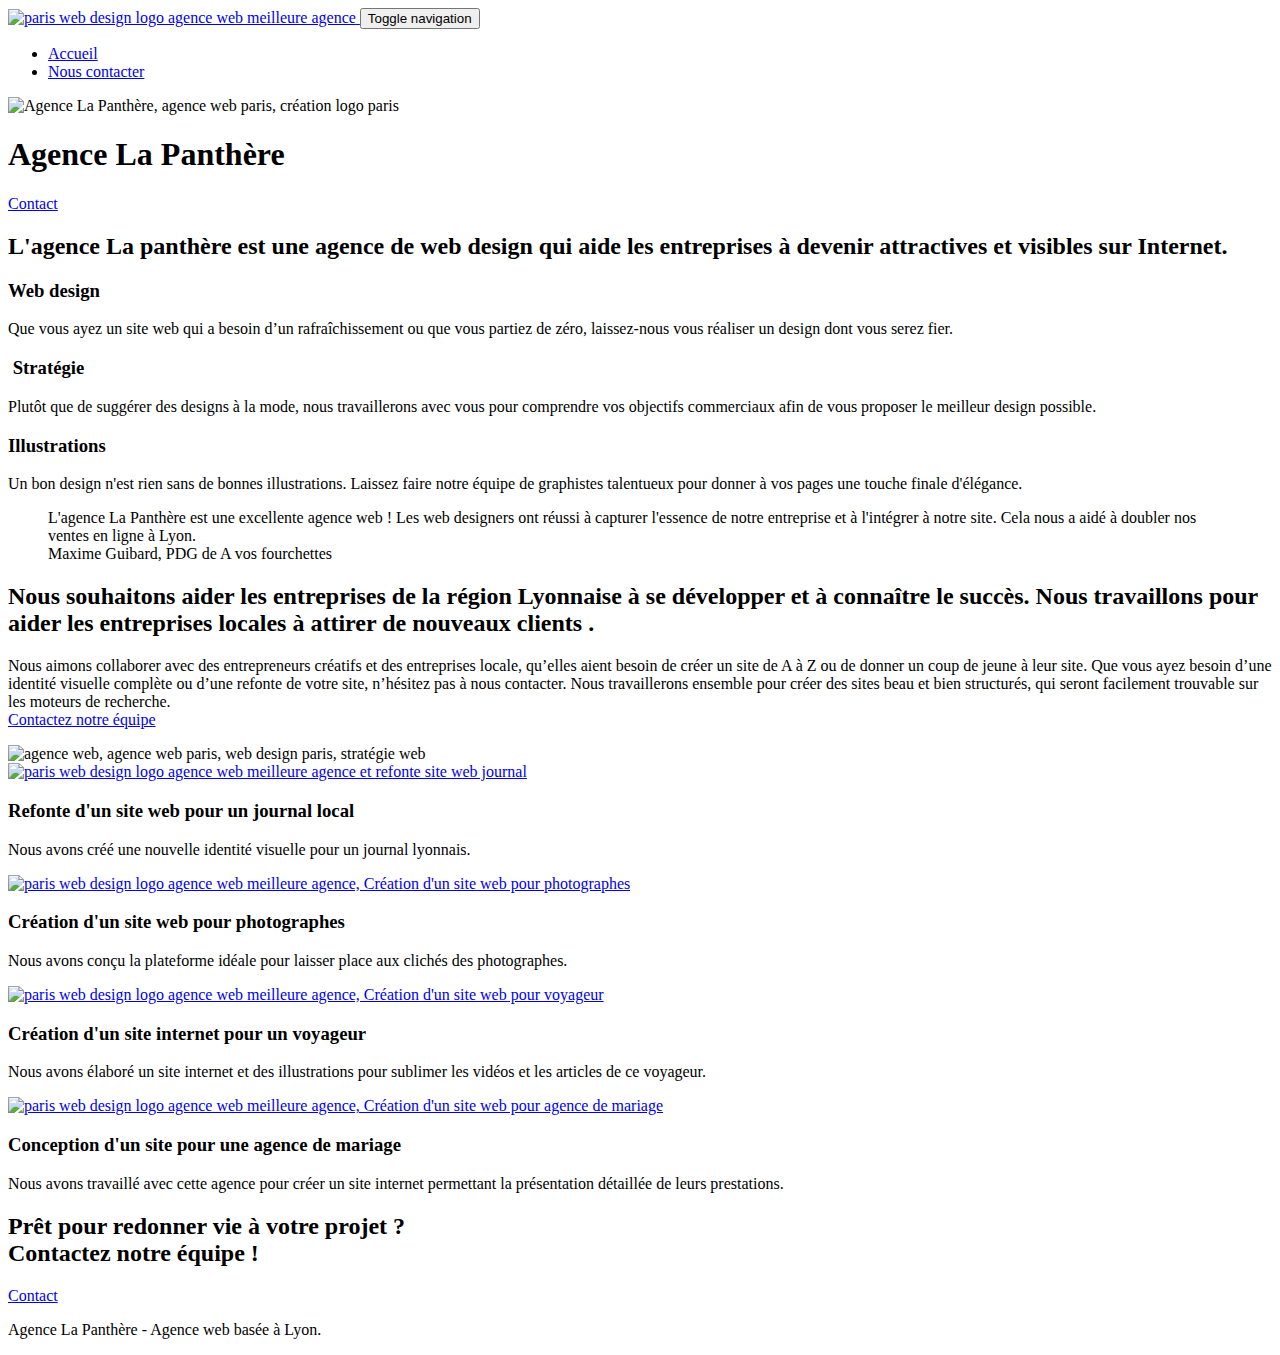
==== index.html @ 747fcead "modification du code (optimisation)" ====
<!doctype html>
<html lang="fr">
    <head>
        <meta charset="utf-8">
        <meta name="description" content="La Panthère est la meilleure agence de web design, situé dans la région Lyonnaise.">
        <meta name="viewport" content="width=device-width, initial-scale=1.0, viewport-fit=cover">
        <link rel="shortcut icon" type="image/png" href="favicon.jpg">
        
        <link rel="stylesheet" type="text/css" href="./css/bootstrap.css">
        <link rel="stylesheet" type="text/css" href="style.css">
        <link rel="stylesheet" type="text/css" href="./css/font-awesome.css">
        <link rel="stylesheet" type="text/css" href="./css/et-line.css">
        
        
        <script src="./js/jquery-2.1.0.js" defer></script>
        <script src="./js/bootstrap.js" defer></script>
        <script src="./js/blocs.js" defer></script>
        <script src="./js/jquery.touchSwipe.js" defer></script>
        <script src="./js/gmaps.js" defer></script>

        <title>La Panthère - Agence de Web Design</title> 
    <!-- Analytics -->
    <!-- Analytics END --> 
    </head>

    <body>
    <!-- Principal conteneur -->
        <div class="page-container">   
        <!-- bloc-0 -->
        <div class="bloc bgc-white l-bloc " id="bloc-0">
            <div class="container bloc-sm">
                <nav class="navbar row">
                    <div class="navbar-header">
                        <a class="navbar-brand" href="index.html">
                            <img src="img/agence-la-panthere-monochrome.svg" alt="paris web design logo agence web meilleure agence" height="40" />
                        </a>

                        <button id="nav-toggle" type="button" class="ui-navbar-toggle navbar-toggle" data-toggle="collapse" data-target=".navbar-1">
                            <span class="sr-only">Toggle navigation</span>
                        </button>
                    </div>

                    <div class="collapse navbar-collapse navbar-1 special-dropdown-nav">
                        <ul class="site-navigation nav navbar-nav">
                            <li>
                                <a href="index.html">Accueil</a>
                            </li>

                            <li>
                                <a href="page2.html">Nous contacter</a>
                            </li>
                        </ul>
                    </div>
                </nav>
            </div>
        </div>
        <!-- bloc-0 END -->

        <!-- bloc-1-presentation -->
        <div class="bloc bgc-dark-slate-blue bg-banniere d-bloc bg-t-edge bloc-bg-texture texture-paper b-parallax" id="bloc-1-hero">
            <div class="container bloc-lg">
                <div class="row tight-width-whitespace">
                    <div class="col-sm-12">
                        <img src="img/logo.webp" class="center-block image-resize-mode" width="100" alt="Agence La Panthère, agence web paris, création logo paris" />
                        <h1 class="text-center hero-bloc-text tc-white ">
                            Agence La Panthère
                        </h1>

                        <div class="text-center">
                            <a href="page2.html" class="btn btn-lg btn-clean btn-rd cta-hero btn-atomic-tangerine" id="cta-hero">Contact</a>
                        </div>
                    </div>
                </div>
            </div>
        </div>
        <!-- bloc-1-presentation END -->

        <!-- bloc-2-services -->
        <div class="bloc bgc-white l-bloc" id="bloc-2-services">
            <div class="container bloc-md">
                <div class="row">
                    <div class="col-sm-12 text-center">
                        <h2>L'agence La panthère est une agence de web design qui aide les entreprises à devenir attractives et visibles sur Internet.</h2>
                    </div>
                </div>
                
                <div class="row voffset-lg med-width-whitespace">
                    <div class="col-sm-4">
                        <div class="text-center">
                            <span class="et-icon-browser sm-shadow icon-dark-slate-blue icons icon-lg"></span>
                        </div>

                        <h3 class="mg-md text-center">
                            Web design
                        </h3>

                        <p class="text-center ">
                            Que vous ayez un site web qui a besoin d&rsquo;un rafraîchissement ou que vous partiez de zéro, laissez-nous vous réaliser un design dont vous serez fier.
                        </p>
                    </div>

                    <div class="col-sm-4">
                        <div class="text-center">
                            <span class="et-icon-presentation sm-shadow icon-dark-slate-blue icons icon-lg"></span>
                        </div>

                        <h3 class="mg-md text-center">
                            &nbsp;Stratégie
                        </h3>

                        <p class="text-center ">
                            Plutôt que de suggérer des designs à la mode, nous travaillerons avec vous pour comprendre vos objectifs commerciaux afin de vous proposer le meilleur design possible.
                        </p>
                    </div>

                    <div class="col-sm-4">
                        <div class="text-center">
                            <span class="et-icon-edit sm-shadow icon-dark-slate-blue icons icon-lg"></span>
                        </div>

                        <h3 class="mg-md text-center">
                            Illustrations
                        </h3>

                        <p class="text-center ">
                            Un bon design n'est rien sans de bonnes illustrations. Laissez faire notre équipe de graphistes talentueux pour donner à vos pages une touche finale d'élégance.
                        </p>
                    </div>
                </div>
                <div class="row voffset-lg voffset">
                    <div class="col-xs-12 col-md-8 col-md-offset-2 text-center">
                        <blockquote cite="#">
                            L'agence La Panthère est une excellente agence web ! Les web designers ont réussi à capturer l'essence de notre entreprise et à l'intégrer à notre site. Cela nous a aidé à doubler nos ventes en ligne à Lyon. <br>
                            Maxime Guibard, PDG de A vos fourchettes
                        </blockquote>
                    </div>
                </div>
            </div>
        </div>
        <!-- bloc-2-services END -->

        <!-- bloc-3-what-i-do -->
        <div class="bloc tc-white bgc-atomic-tangerine bg-presentation d-bloc bloc-bg-texture texture-paper b-parallax" id="bloc-3-what-i-do">
            <div class="container bloc-lg">
                <div class="row tight-width-whitespace black-background">
                    <div class="col-sm-12">
                        <h2 class="mg-md text-center tc-white">
                            Nous souhaitons aider les entreprises de la région Lyonnaise à se développer et à connaître le succès. Nous travaillons pour aider les entreprises locales à attirer de nouveaux clients .
                        </h2>
                        <p class="text-center white">
                            Nous aimons collaborer avec des entrepreneurs créatifs et des entreprises locale, qu’elles aient besoin de créer un site de A à Z ou de donner un coup de jeune à leur site. Que vous ayez besoin d’une identité visuelle complète ou d’une refonte de votre site, n’hésitez pas à nous contacter. Nous travaillerons ensemble pour créer des sites beau et bien structurés, qui seront facilement trouvable sur les moteurs de recherche. 
                            <br>
                            <a class="ltc-white bold-link" href="page2.html">Contactez notre équipe</a>
                        </p>
                    </div>
                </div>
            </div>
        </div>
        <!-- bloc-3-what-i-do END -->

        <!-- bloc-4-portfolio -->
        <div class="bloc bgc-white bg-lines-h2-bg bg-repeat l-bloc" id="bloc-4-portfolio">
            <div class="container bloc-lg">
                <div class="row">
                    <div class="col-sm-12 text-center">
                        <img alt="agence web, agence web paris, web design paris, stratégie web" src="img/title2.webp" />
                    </div>
                </div>
                <div class="row tight-width-whitespace portfolio-row">
                    <div class="col-sm-6">
                        <a href="#" data-lightbox="img/1.webp" data-gallery-id="gallery-1" data-caption="Refonte d'un site web pour un journal local" data-frame="snapshot-lb">
                            <img src="img/1.webp" alt="paris web design logo agence web meilleure agence et refonte site web journal" class="img-responsive portfolio-thumb" />
                        </a>

                        <h3 class="mg-md text-center">
                            Refonte d'un site web pour un journal local
                        </h3>

                        <p class="text-center">
                            Nous avons créé une nouvelle identité visuelle pour un journal lyonnais.
                        </p>
                    </div>

                    <div class="col-sm-6">
                        <a href="#" data-lightbox="img/2.webp" data-gallery-id="gallery-1" data-caption="Création d'un site web pour photographes" data-frame="snapshot-lb">
                            <img src="img/2.webp" class="img-responsive portfolio-thumb" alt="paris web design logo agence web meilleure agence, Création d'un site web pour photographes" />
                        </a>

                        <h3 class="mg-md text-center">
                            Création d'un site web pour photographes
                        </h3>

                        <p class="text-center">
                            Nous avons conçu la plateforme idéale pour laisser place aux clichés des photographes.
                        </p>
                    </div>
                </div>

                <div class="row tight-width-whitespace portfolio-row">
                    <div class="col-sm-6">
                        <a href="#" data-lightbox="img/3.webp" data-gallery-id="gallery-1" data-caption="Création d'un site internet pour un voyageur" data-frame="snapshot-lb">
                            <img src="img/3.webp" class="img-responsive portfolio-thumb" alt="paris web design logo agence web meilleure agence, Création d'un site web pour voyageur"/>
                        </a>

                        <h3 class="mg-md text-center">
                            Création d'un site internet pour un voyageur
                        </h3>

                        <p class="text-center">
                            Nous avons élaboré un site internet et des illustrations pour sublimer les vidéos et les articles de ce voyageur.
                        </p>
                    </div>

                    <div class="col-sm-6">
                        <a href="#" data-lightbox="img/4.webp" data-gallery-id="gallery-1" data-caption="Conception d'un site pour une agence de mariage" data-frame="snapshot-lb">
                            <img src="img/4.webp" class="img-responsive portfolio-thumb" alt="paris web design logo agence web meilleure agence, Création d'un site web pour agence de mariage" />
                        </a>

                        <h3 class="mg-md text-center">
                            Conception d'un site pour une agence de mariage
                        </h3>

                        <p class="text-center">
                            Nous avons travaillé avec cette agence pour créer un site internet permettant la présentation détaillée de leurs prestations.
                        </p>
                    </div>
                </div>
            </div>
        </div>
        <!-- bloc-4-portfolio END -->

        <!-- bloc-5-cta -->
        <div class="bloc bgc-dark-slate-blue bg-banniere d-bloc bloc-bg-texture texture-paper" id="bloc-5-cta">
            <div class="container bloc-lg">
                <div class="row">
                    <h2 class="mg-md text-center tc-white">
                        Prêt pour redonner vie à votre projet ?<br>
                        Contactez notre équipe !
                    </h2>

                    <div class="col-sm-12 text-center">
                        <a href="page2.html" class="btn btn-atomic-tangerine btn-clean btn-rd btn-lg cta-hero">Contact</a>
                    </div>
                </div>
            </div>
        </div>
        <!-- bloc-5-cta END -->

        <!-- Footer - bloc-8 -->
        <div class="bloc bgc-atomic-tangerine d-bloc" id="bloc-8">
            <div class="container bloc-sm">
                <div class="row">
                    <div class="col-sm-12">
                        <p class="text-center white">
                            Agence La Panthère - Agence web basée à Lyon.
                        </p>

                        <div class="row row-no-gutters social">
                            <div class="col-sm-3">
                                <div class="text-center">
                                    <a class="social" href="index.html">
                                        <span class="fa fa-twitter icon-md"></span>
                                    </a>
                                </div>
                            </div>

                            <div class="col-sm-3">
                                <div class="text-center">
                                    <a class="social" href="index.html">
                                        <span class="fa fa-facebook icon-md"></span>
                                    </a>
                                </div>
                            </div>

                            <div class="col-sm-3">
                                <div class="text-center">
                                    <a class="social" href="index.html">
                                        <span class="fa fa-dribbble icon-md"></span>
                                    </a>
                                </div>
                            </div>
                            
                            <div class="col-sm-3">
                                <div class="text-center">
                                    <a class="social" href="index.html">
                                        <span class="fa fa-instagram icon-md"></span>
                                    </a>
                                </div>
                            </div>
                        </div>
                    </div>
                </div>
            </div>
        </div>
        <!-- Footer - bloc-8 END -->
    </div>
    <!-- Principal conteneur END -->
    </body>
</html>
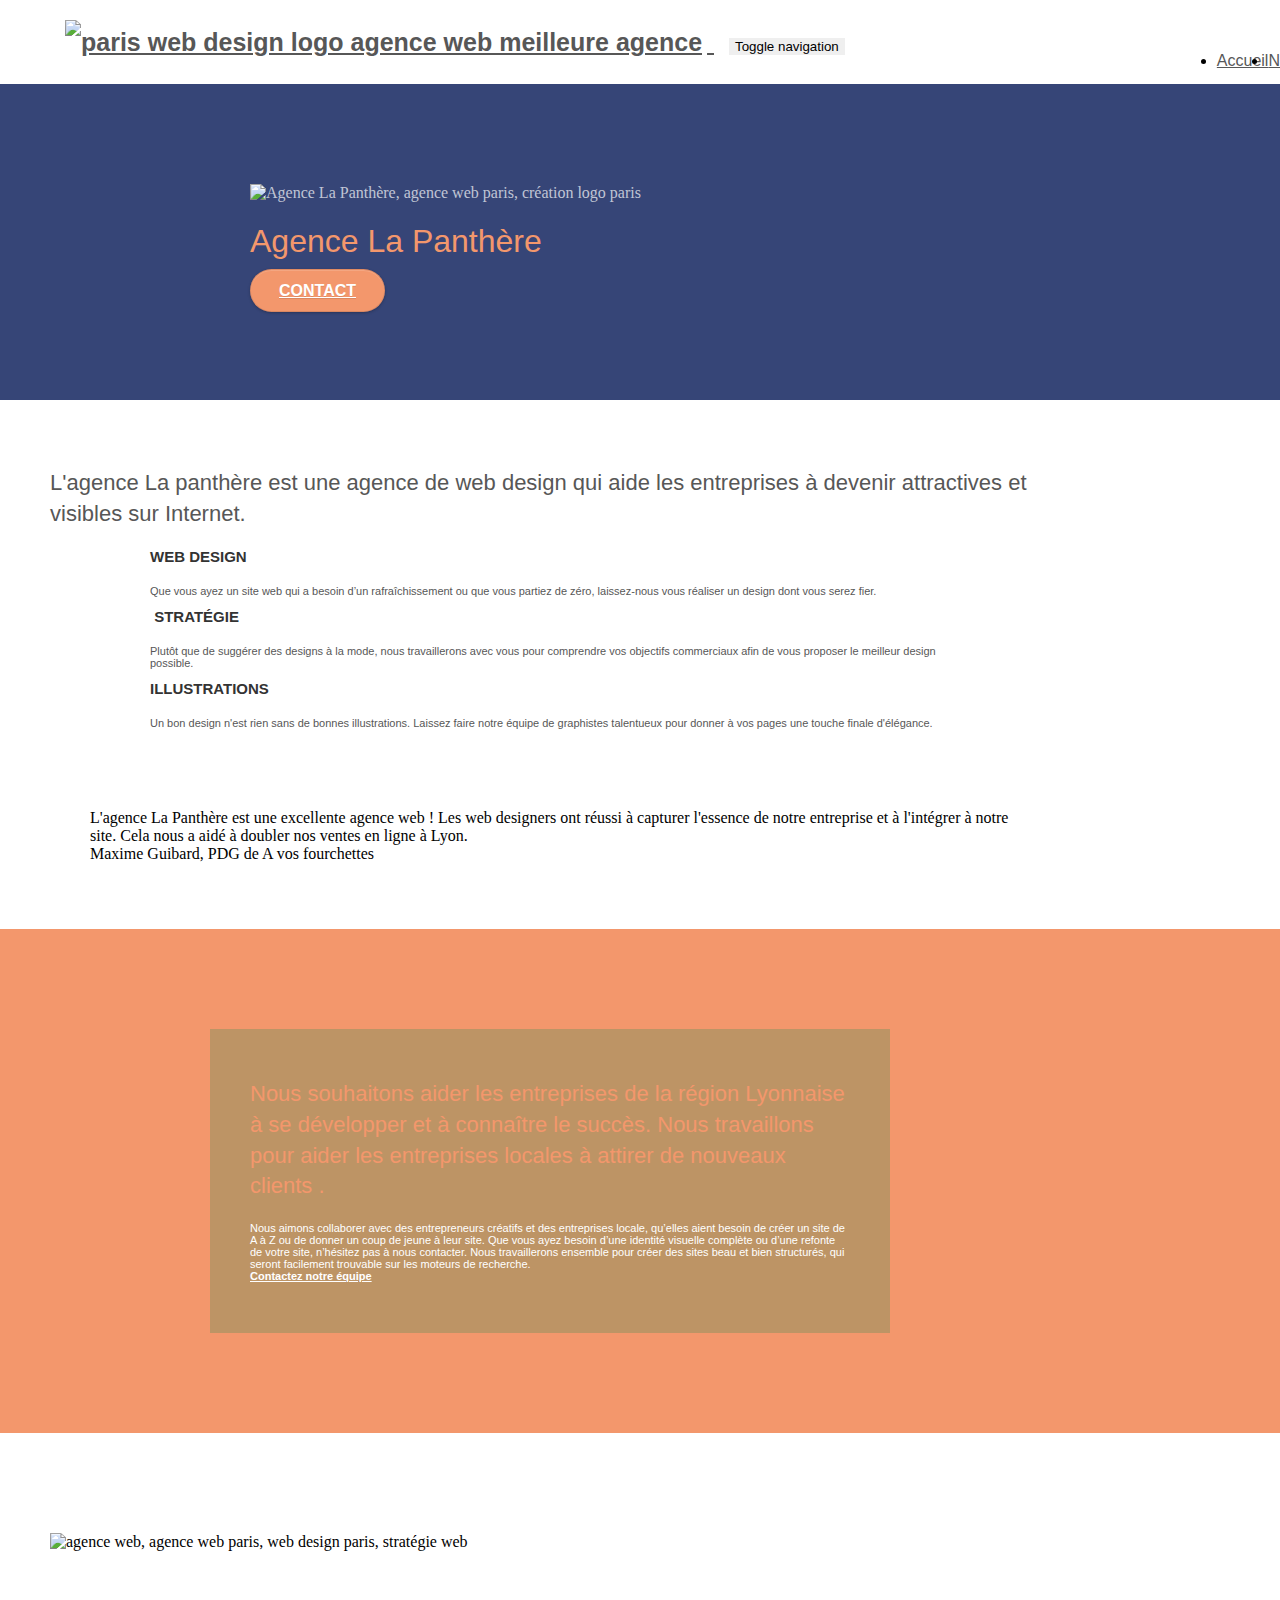
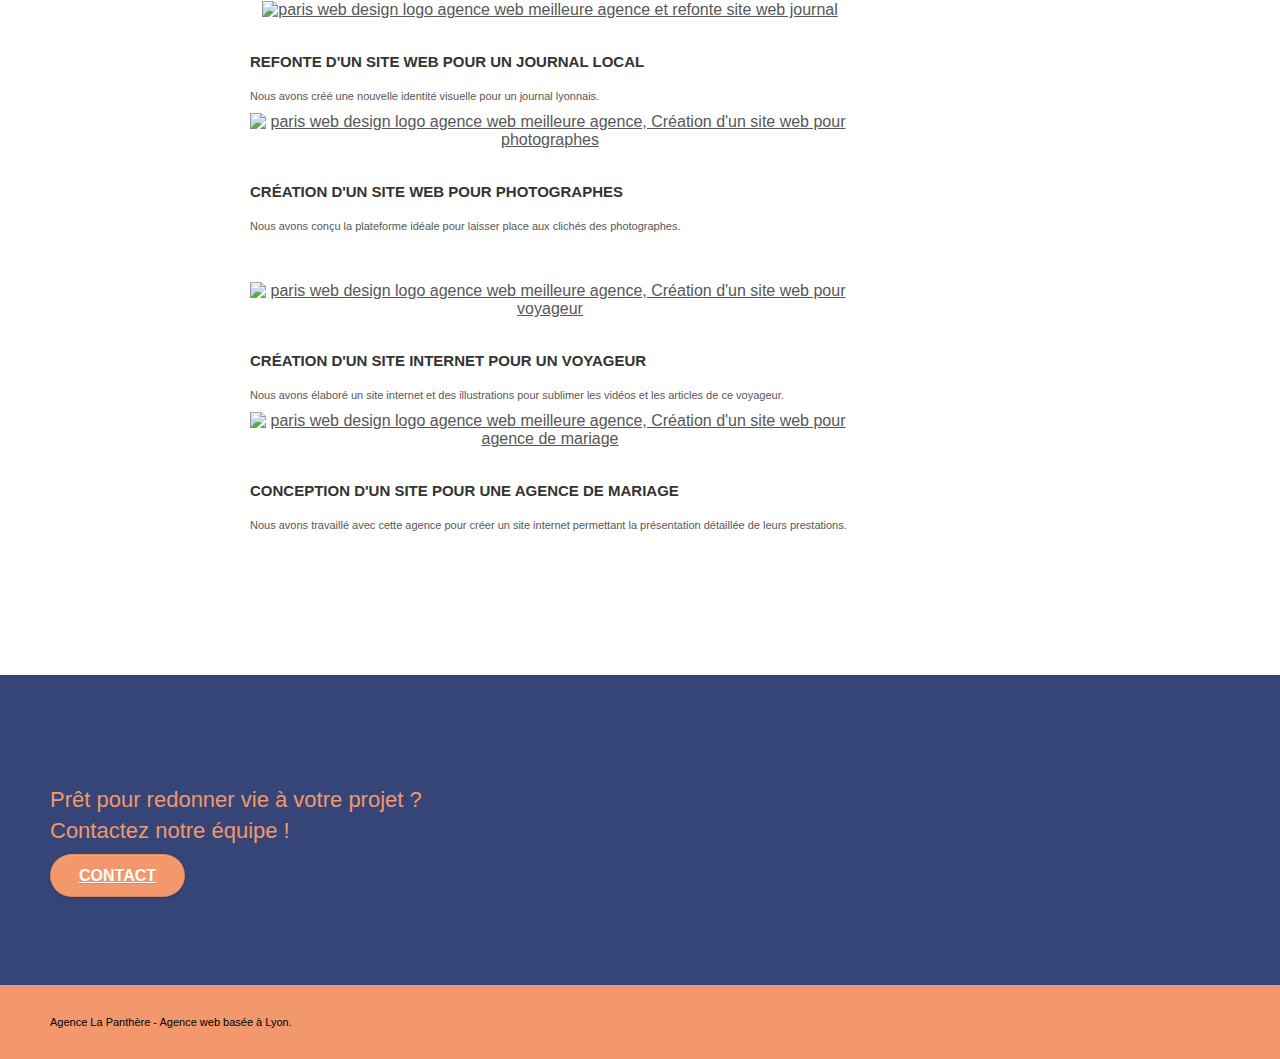
==== commit ca3a2f72: "modif optimisation" ====
--- a/index.html
+++ b/index.html
@@ -251,7 +251,7 @@
             <div class="container bloc-sm">
                 <div class="row">
                     <div class="col-sm-12">
-                        <p class="text-center white">
+                        <p class="text-center black">
                             Agence La Panthère - Agence web basée à Lyon.
                         </p>
 
--- a/style.css
+++ b/style.css
@@ -0,0 +1,1037 @@
+body {
+    margin: 0;
+    padding: 0;
+    background: #FFF;
+    overflow-x: hidden;
+    -webkit-font-smoothing: antialiased;
+    -moz-osx-font-smoothing: grayscale;
+}
+
+a,
+button {
+    transition: all .3s ease-in-out;
+    outline: none!important;
+}
+
+a:hover {
+    text-decoration: none;
+    cursor: pointer;
+}
+
+#page-loading-blocs-notifaction {
+    position: fixed;
+    top: 0;
+    bottom: 0;
+    width: 100%;
+    z-index: 100000;
+    background: #FFFFFF url("img/pageload-spinner.gif") no-repeat center center;
+}
+
+.bloc {
+    width: 100%;
+    clear: both;
+    background: 50% 50% no-repeat;
+    padding: 0 50px;
+    background-size: cover;
+    position: relative;
+}
+
+.bloc .container {
+    padding-left: 0;
+    padding-right: 0;
+}
+
+.bloc-lg {
+    padding: 100px 50px;
+}
+
+.bloc-md {
+    padding: 50px;
+}
+
+.bloc-sm {
+    padding: 20px 50px;
+}
+
+.bg-center,
+.bg-l-edge,
+.bg-r-edge,
+.bg-t-edge,
+.bg-b-edge,
+.bg-tl-edge,
+.bg-bl-edge,
+.bg-tr-edge,
+.bg-br-edge,
+.bg-repeat {
+    background-size: auto!important;
+}
+
+.bg-repeat {
+    background: repeat;
+}
+
+.bg-t-edge {
+    background: top no-repeat;
+}
+
+.bloc-bg-texture::before {
+    content: "";
+    background-size: 2px 2px;
+    position: absolute;
+    top: 0;
+    bottom: 0;
+    left: 0;
+    right: 0;
+}
+
+.texture-paper::before {
+    background: url("img/texture-paper.webp");
+    background-size: 280px 280px;
+}
+
+.b-parallax {
+    background-attachment: fixed;
+}
+
+.d-bloc {
+    color: rgba(255, 255, 255, .7);
+}
+
+.d-bloc button:hover {
+    color: rgba(255, 255, 255, .9);
+}
+
+.d-bloc .icon-round,
+.d-bloc .icon-square,
+.d-bloc .icon-rounded,
+.d-bloc .icon-semi-rounded-a,
+.d-bloc .icon-semi-rounded-b {
+    border-color: rgba(255, 255, 255, .9);
+}
+
+.d-bloc .divider-h span {
+    border-color: rgba(255, 255, 255, .2);
+}
+
+.d-bloc .a-btn,
+.d-bloc .navbar a,
+.d-bloc .navbar-brand,
+.d-bloc a .icon-sm,
+.d-bloc a .icon-md,
+.d-bloc a .icon-lg,
+.d-bloc a .icon-xl,
+.d-bloc h1 a,
+.d-bloc h2 a,
+.d-bloc h3 a,
+.d-bloc h4 a,
+.d-bloc h5 a,
+.d-bloc h6 a,
+.d-bloc p a {
+    color: rgba(255, 255, 255, .6);
+}
+
+.d-bloc .a-btn:hover,
+.d-bloc .navbar a:hover,
+.d-bloc .navbar-brand:hover,
+.d-bloc a:hover .icon-sm,
+.d-bloc a:hover .icon-md,
+.d-bloc a:hover .icon-lg,
+.d-bloc a:hover .icon-xl,
+.d-bloc h1 a:hover,
+.d-bloc h2 a:hover,
+.d-bloc h3 a:hover,
+.d-bloc h4 a:hover,
+.d-bloc h5 a:hover,
+.d-bloc h6 a:hover,
+.d-bloc p a:hover {
+    color: rgba(255, 255, 255, 1);
+}
+
+.d-bloc .navbar-toggle .icon-bar {
+    background: rgba(255, 255, 255, 1);
+}
+
+.d-bloc .btn-wire,
+.d-bloc .btn-wire:hover {
+    color: rgba(255, 255, 255, 1);
+    border-color: rgba(255, 255, 255, 1);
+}
+
+.d-bloc .panel {
+    color: rgba(0, 0, 0, .5);
+}
+
+.d-bloc .panel button:hover {
+    color: rgba(0, 0, 0, .7);
+}
+
+.d-bloc .panel icon {
+    border-color: rgba(0, 0, 0, .7);
+}
+
+.d-bloc .panel .divider-h span {
+    border-color: rgba(0, 0, 0, .1);
+}
+
+.d-bloc .panel .a-btn {
+    color: rgba(0, 0, 0, .6);
+}
+
+.d-bloc .panel .a-btn:hover {
+    color: rgba(0, 0, 0, 1);
+}
+
+.d-bloc .panel .btn-wire,
+.d-bloc .panel .btn-wire:hover {
+    color: rgba(0, 0, 0, .7);
+    border-color: rgba(0, 0, 0, .3);
+}
+
+.d-bloc .panel,
+.l-bloc {
+    color: rgb(0, 0, 0);
+}
+
+.d-bloc .panel button:hover,
+.l-bloc button:hover {
+    color: rgba(0, 0, 0, .7);
+}
+
+.l-bloc .icon-round,
+.l-bloc .icon-square,
+.l-bloc .icon-rounded,
+.l-bloc .icon-semi-rounded-a,
+.l-bloc .icon-semi-rounded-b {
+    border-color: rgba(0, 0, 0, .7);
+}
+
+.d-bloc .panel .divider-h span,
+.l-bloc .divider-h span {
+    border-color: rgba(0, 0, 0, .1);
+}
+
+.d-bloc .panel .a-btn,
+.l-bloc .a-btn,
+.l-bloc .navbar a,
+.l-bloc .navbar-brand,
+.l-bloc a .icon-sm,
+.l-bloc a .icon-md,
+.l-bloc a .icon-lg,
+.l-bloc a .icon-xl,
+.l-bloc h1 a,
+.l-bloc h2 a,
+.l-bloc h3 a,
+.l-bloc h4 a,
+.l-bloc h5 a,
+.l-bloc h6 a,
+.l-bloc p a {
+    color: rgba(0, 0, 0, .6);
+}
+
+.d-bloc .panel .a-btn:hover,
+.l-bloc .a-btn:hover,
+.l-bloc .navbar a:hover,
+.l-bloc .navbar-brand:hover,
+.l-bloc a:hover .icon-sm,
+.l-bloc a:hover .icon-md,
+.l-bloc a:hover .icon-lg,
+.l-bloc a:hover .icon-xl,
+.l-bloc h1 a:hover,
+.l-bloc h2 a:hover,
+.l-bloc h3 a:hover,
+.l-bloc h4 a:hover,
+.l-bloc h5 a:hover,
+.l-bloc h6 a:hover,
+.l-bloc p a:hover {
+    color: rgba(0, 0, 0, 1);
+}
+
+.l-bloc .navbar-toggle .icon-bar {
+    color: rgba(0, 0, 0, .6);
+}
+
+.d-bloc .panel .btn-wire,
+.d-bloc .panel .btn-wire:hover,
+.l-bloc .btn-wire,
+.l-bloc .btn-wire:hover {
+    color: rgba(0, 0, 0, .7);
+    border-color: rgba(0, 0, 0, .3);
+}
+
+.voffset {
+    margin-top: 30px;
+}
+
+.voffset-lg {
+    margin-top: 80px;
+}
+
+.row-no-gutters {
+    margin-right: 0;
+    margin-left: 0;
+}
+
+.row.row-no-gutters > [class^="col-"],
+.row.row-no-gutters > [class*=" col-"] {
+    padding-right: 0;
+    padding-left: 0;
+}
+
+#bloc-1-hero h1 {
+    font-size: 32px;
+}
+
+.navbar {
+    margin-bottom: 0;
+    z-index: 1;
+}
+
+.navbar-brand {
+    height: auto;
+    padding: 3px 15px;
+    font-size: 25px;
+    font-weight: normal;
+    font-weight: 600;
+    line-height: 44px;
+}
+
+.navbar-brand img {
+    max-height: 200px;
+    margin: 0 5px 0 0;
+    display: inline;
+}
+
+.navbar-brand img[src$=svg] {
+    min-width: 100px;
+}
+
+.nav-center .navbar-brand img {
+    margin: 0;
+}
+
+.navbar .nav {
+    padding-top: 2px;
+    margin-right: -16px;
+    float: right;
+    z-index: 1;
+}
+
+.nav > li {
+    float: left;
+    margin-top: 4px;
+    font-size: 16px;
+}
+
+.navbar-nav .open .dropdown-menu > li > a {
+    text-align: inherit;
+}
+
+.nav > li a:hover,
+.nav > li a:focus {
+    background: transparent;
+}
+
+.navbar-toggle {
+    margin: 10px 10px 0 0;
+    border: 0px;
+}
+
+.navbar-toggle:hover {
+    background: transparent!important;
+}
+
+.navbar-toggle .icon-bar {
+    background-color: rgba(0, 0, 0, .5);
+    width: 26px;
+}
+
+.nav-invert .navbar .nav {
+    float: left;
+}
+
+.nav-invert .navbar-header,
+.nav-invert .navbar-brand {
+    float: right;
+    position: relative;
+    z-index: 2;
+}
+
+@media (min-width: 768px) {
+    .site-navigation {
+        position: absolute;
+        top: 50%;
+        right: 20px;
+        transform: translate(0, -50%);
+        -webkit-transform: translateY(-50%);
+    }
+    .nav > li .dropdown-menu a,
+    .nav > li .dropdown-menu a:hover {
+        color: #484848;
+    }
+    .nav-invert .site-navigation {
+        left: 0;
+        right: 0;
+    }
+    .nav-center {
+        text-align: center;
+    }
+    .nav-center .navbar-header {
+        width: 100%;
+    }
+    .nav-center .navbar-header,
+    .nav-center .navbar-brand,
+    .nav-center .nav > li {
+        float: none;
+        display: inline-block;
+    }
+    .nav-center .site-navigation {
+        position: relative;
+        width: 100%;
+        right: 0;
+        margin-right: 0px;
+        margin-top: 20px;
+    }
+    .nav-center.mini-nav .navbar-toggle {
+        float: none;
+        margin: 10px auto 0;
+    }
+}
+
+.nav > li > .dropdown a {
+    background: none!important;
+    display: block;
+    padding: 14px 15px;
+}
+
+nav .caret {
+    margin: 0 5px;
+}
+
+.dropdown-menu .dropdown-menu {
+    top: -8px;
+    left: 100%;
+}
+
+.dropdown-menu .dropmenu-flow-right {
+    top: 100%;
+    left: 0;
+    margin-left: -1px;
+    border-top-left-radius: 0;
+    border-top-right-radius: 0;
+}
+
+.dropdown-menu .dropdown span {
+    border: 4px solid black;
+    border-top-color: transparent;
+    border-right-color: transparent;
+    border-bottom-color: transparent;
+    margin: 6px -5px 0 0!important;
+    float: right;
+}
+
+.mg-md {
+    margin-top: 10px;
+    margin-bottom: 20px;
+}
+
+.mg-lg {
+    margin-top: 10px;
+    margin-bottom: 40px;
+}
+
+.btn {
+    margin: 0 5px 5px 0;
+}
+
+.btn.pull-right {
+    margin: 0 0 5px 5px;
+}
+
+.btn-d,
+.btn-d:hover,
+.btn-d:focus {
+    color: #FFF;
+    background: rgba(0, 0, 0, .3);
+}
+
+button {
+    outline: none!important;
+}
+
+.btn-rd {
+    border-radius: 40px;
+}
+
+.btn-clean {
+    border: 1px solid rgba(0, 0, 0, .08);
+    border-bottom-color: rgba(0, 0, 0, .1);
+    text-shadow: 0 1px 0 rgba(0, 0, 1, .1);
+    box-shadow: 0 1px 3px rgba(0, 0, 1, .25), inset 0 1px 0 0 rgba(255, 255, 255, .15);
+}
+
+.icon-md {
+    font-size: 30px!important;
+}
+
+.icon-lg {
+    font-size: 60px!important;
+}
+
+.sm-shadow {
+    text-shadow: 0 1px 2px rgba(0, 0, 0, .3);
+}
+
+.panel-sq,
+.panel-sq .panel-heading,
+.panel-sq .panel-footer {
+    border-radius: 0;
+}
+
+.panel-rd {
+    border-radius: 30px;
+}
+
+.panel-rd .panel-heading {
+    border-radius: 29px 29px 0 0;
+}
+
+.panel-rd .panel-footer {
+    border-radius: 0 0 29px 29px;
+}
+
+.form-control {
+    border-color: rgba(0, 0, 0, .1);
+    box-shadow: none;
+}
+
+.scrollToTop {
+    width: 40px;
+    height: 40px;
+    position: fixed;
+    bottom: 20px;
+    right: 20px;
+    opacity: 0;
+    z-index: 500;
+    transition: all .3s ease-in-out;
+}
+
+.scrollToTop span {
+    margin-top: 6px;
+}
+
+.showScrollTop {
+    font-size: 14px;
+    opacity: 1;
+}
+
+a[data-lightbox] {
+    position: relative;
+    display: block;
+    text-align: center;
+}
+
+a[data-lightbox]:hover::before {
+    content: "+";
+    font-family: "HelveticaNeue-Light", "Helvetica Neue Light", "Helvetica Neue", Helvetica, Arial;
+    font-size: 32px;
+    width: 50px;
+    height: 50px;
+    margin-left: -25px;
+    border-radius: 50%;
+    background: rgba(0, 0, 0, .6);
+    color: #FFF;
+    font-weight: 100;
+    z-index: 1;
+    position: absolute;
+    top: 50%;
+    transform: translateY(-50%);
+    -webkit-transform: translateY(-50%);
+}
+
+a[data-lightbox]:hover img {
+    opacity: 0.6;
+    -webkit-animation-fill-mode: none;
+    animation-fill-mode: none;
+}
+
+#lightbox-modal {
+    display: flex;
+    align-items: center;
+}
+
+#lightbox-modal .modal-dialog {
+    width: 90%;
+    max-width: 900px;
+    margin: 0 auto 0;
+}
+
+#lightbox-modal .modal-dialog img {
+    max-height: 90vh;
+    margin: 0 auto;
+}
+
+.lightbox-caption {
+    padding: 20px;
+    color: #FFF;
+    background: rgba(0, 0, 0, .5);
+    position: absolute;
+    left: 15px;
+    right: 15px;
+    bottom: 5px;
+}
+
+.close-lightbox {
+    color: #FFF;
+    font-size: 30px;
+    position: absolute;
+    top: 20px;
+    right: 20px;
+    z-index: 20;
+    background: rgba(0, 0, 0, .5);
+    border: none;
+    line-height: 30px;
+    padding: 0 9px 5px;
+    opacity: 0.3;
+}
+
+.close-lightbox:hover,
+.next-lightbox:hover,
+.prev-lightbox:hover {
+    opacity: 1.0;
+    color: #FFF;
+}
+
+.next-lightbox,
+.prev-lightbox {
+    font-size: 20px;
+    color: rgba(255, 255, 255, .9);
+    background: rgba(0, 0, 0, .5);
+    transition: all .2s ease-in-out;
+    position: absolute;
+    top: 45%;
+    z-index: 1;
+    opacity: 0.4;
+}
+
+.next-lightbox {
+    padding: 6px 8px 1px 13px;
+    right: 25px;
+}
+
+.prev-lightbox {
+    padding: 6px 13px 1px 10px;
+    left: 25px;
+}
+
+.snapshot-lb .modal-body {
+    padding-bottom: 45px;
+}
+
+.snapshot-lb .lightbox-caption {
+    padding: 0;
+    color: rgba(0, 0, 0, .5);
+    background: none;
+}
+
+h1,
+h2,
+h3,
+h4,
+h5,
+h6,
+p,
+label,
+.btn,
+a {
+    font-family: "helvetica";
+    font-weight: 400;
+    color: #575757!important;
+}
+
+.container {
+    max-width: 1000px;
+}
+
+.hero-bloc-text {
+    font-size: 38px;
+}
+
+.hero-bloc-text-sub {
+    font-size: 36px;
+}
+
+.statement-bloc-text {
+    line-height: 26px;
+    font-style: italic;
+    font-size: 20px;
+    text-align: center;
+    font-weight: lighter;
+    max-width: 520px;
+    margin: auto auto auto auto;
+}
+
+p {
+    font-size: 11px;
+}
+
+.tight-width-whitespace {
+    max-width: 600px;
+    margin: auto auto auto auto;
+}
+
+.h1 {
+    font-size: 20px;
+    font-family: "Open Sans";
+}
+
+.cta-hero {
+    margin-top: 22px;
+    color: #FFFFFF!important;
+    text-transform: uppercase;
+    padding: 12px 28px 12px 28px;
+    font-size: 16px;
+    font-weight: 700;
+}
+
+.social {
+    max-width: 400px;
+    margin: auto auto auto auto;
+}
+
+h2 {
+    font-size: 22px;
+    line-height: 1.4em;
+}
+
+h3 {
+    font-size: 15px;
+    text-transform: uppercase;
+    font-weight: 700;
+    color: #333333!important;
+}
+
+.med-width-whitespace {
+    max-width: 800px;
+    margin: auto auto auto auto;
+    box-shadow: 0px 0px 0px #000000;
+}
+
+h1 {
+    color: #333333!important;
+}
+
+h4 {
+    color: #333333!important;
+}
+
+.icons {
+    margin-bottom: 14px;
+    margin-top: 24px;
+}
+
+.white {
+    color: #FFFFFF!important;
+}
+.black {
+    color: black!important;
+}
+.portfolio-thumb {
+    margin-bottom: 24px;
+}
+
+.portfolio-row {
+    margin-bottom: 44px;
+    margin-top: 50px;
+}
+
+.avatar {
+    box-shadow: 0px 4px 9px rgba(0, 0, 0, 0.3);
+}
+
+.black-background {
+    background-color: rgba(165, 147, 99, 0.7);
+    padding: 40px 40px 40px 40px;
+}
+
+.bold-link {
+    font-weight: 900;
+    text-decoration: underline!important;
+}
+
+.bgc-white {
+    background-color: #FFFFFF;
+}
+
+.bgc-dark-slate-blue {
+    background-color: #364577;
+}
+
+.bgc-atomic-tangerine {
+    background-color: #F3976C;
+}
+
+.tc-white {
+    color: #F3976C!important;
+}
+
+.btn-atomic-tangerine {
+    background: #F3976C;
+    color: #FFFFFF!important;
+}
+
+.btn-atomic-tangerine:hover {
+    background: #c27956!important;
+    color: #FFFFFF!important;
+}
+
+.ltc-white {
+    color: #FFFFFF!important;
+}
+
+.ltc-white:hover {
+    color: #cccccc!important;
+}
+
+.ltc-atomic-tangerine {
+    color: #F3976C!important;
+}
+
+.ltc-atomic-tangerine:hover {
+    color: #c27956!important;
+}
+
+.icon-dark-slate-blue {
+    color: #364577!important;
+    border-color: #364577!important;
+}
+
+.bg-dots-bg {
+    background-image: url("img/dots-bg.webp");
+}
+
+.bg-lines-h2-bg {
+    background-image: url("img/lines-h2-bg.webp");
+}
+
+.bg-banniere {
+    background-image: url("img/agence-la-panthere.webp");
+}
+
+.bg-presentation {
+    background-image: url("img/image-de-presentation.webp");
+}
+
+@media (max-width: 1024px) {
+    .bloc {
+        padding-left: 20px;
+        padding-right: 20px;
+    }
+    .bloc.full-width-bloc,
+    .bloc-tile-2.full-width-bloc .container,
+    .bloc-tile-3.full-width-bloc .container,
+    .bloc-tile-4.full-width-bloc .container {
+        padding-left: 0;
+        padding-right: 0;
+    }
+}
+
+@media (max-width: 992px) and (min-width: 768px) {
+    .navbar .nav {
+        max-width: 80%
+    }
+    .nav-center.navbar .nav {
+        max-width: 100%
+    }
+}
+
+@media only screen and (min-device-width: 768px) and (max-device-width: 1024px) and (orientation: landscape) {
+    .b-parallax {
+        background-attachment: scroll;
+    }
+}
+
+@media only screen and (min-device-width: 1024px) and (max-device-width: 1366px) and (-webkit-min-device-pixel-ratio: 1.5) {
+    .b-parallax {
+        background-attachment: scroll;
+    }
+}
+
+@media (max-width: 991px) {
+    .container {
+        width: 100%;
+    }
+    .b-parallax {
+        background-attachment: scroll;
+    }
+    .page-container,
+    #hero-bloc {
+        overflow-x: hidden;
+        position: relative;
+    }
+    .bloc {
+        padding-left: constant(safe-area-inset-left);
+        padding-right: constant(safe-area-inset-right);
+    }
+    .bloc-group,
+    .bloc-group .bloc {
+        display: block;
+        width: 100%;
+    }
+    .bloc-fill-screen .fill-bloc-top-edge,
+    .bloc-fill-screen .fill-bloc-bottom-edge {
+        padding: 0 20px;
+        padding-left: constant(safe-area-inset-left);
+        padding-right: constant(safe-area-inset-right);
+    }
+}
+
+@media (max-width: 767px) {
+    .page-container {
+        overflow-x: hidden;
+        position: relative;
+    }
+    h1,
+    h2,
+    h3,
+    h4,
+    h5,
+    h6,
+    p,
+    #disqus_thread {
+        padding-left: 10px!important;
+        padding-right: 10px!important;
+    }
+    .b-parallax {
+        background-attachment: scroll;
+    }
+    .navbar .nav {
+        padding-top: 0;
+        border-top: 1px solid rgba(0, 0, 0, .2);
+        float: none!important;
+    }
+    .navbar.row {
+        margin-left: 0;
+        margin-right: 0;
+    }
+    .site-navigation {
+        position: inherit;
+        transform: none;
+        -webkit-transform: none;
+        -ms-transform: none;
+    }
+    .nav > li {
+        margin-top: 0;
+        border-bottom: 1px solid rgba(0, 0, 0, .1);
+        background: rgba(0, 0, 0, .05);
+        text-align: left;
+        padding-left: 15px;
+        width: 100%;
+    }
+    .nav > li:hover {
+        background: rgba(0, 0, 0, .08);
+    }
+    .dropdown .dropdown a .caret {
+        float: none;
+        margin: 5px 0 0 10px!important;
+        border: 4px solid black;
+        border-bottom-color: transparent;
+        border-right-color: transparent;
+        border-left-color: transparent;
+    }
+    #hero-bloc .navbar .nav {
+        background: rgba(0, 0, 0, .8);
+    }
+    #hero-bloc .navbar .nav a {
+        color: rgba(255, 255, 255, .6);
+    }
+    .hero {
+        padding: 50px 0;
+    }
+    .hero-nav {
+        left: -1px;
+        right: -1px;
+    }
+    .navbar-collapse {
+        padding: 0;
+        overflow-x: hidden;
+        box-shadow: none;
+    }
+    .navbar-brand img {
+        max-height: 40px;
+        width: auto;
+    }
+    .nav-invert .navbar-header {
+        float: none;
+        width: 100%;
+    }
+    .nav-invert .navbar-toggle {
+        float: left;
+        margin-left: 10px;
+    }
+    .bloc {
+        padding-left: 0;
+        padding-right: 0;
+    }
+    .bloc-xxl,
+    .bloc-xl,
+    .bloc-lg {
+        padding: 40px 0;
+    }
+    .bloc-sm,
+    .bloc-md {
+        padding-left: 0;
+        padding-right: 0;
+    }
+    .bloc-tile-2 .container,
+    .bloc-tile-3 .container,
+    .bloc-tile-4 .container,
+    .bloc-fill-screen .fill-bloc-top-edge,
+    .bloc-fill-screen .fill-bloc-bottom-edge {
+        padding-left: 0;
+        padding-right: 0;
+    }
+    .a-block {
+        padding: 0 10px;
+    }
+    .btn-dwn {
+        display: none;
+    }
+    .voffset {
+        margin-top: 5px;
+    }
+    .voffset-md {
+        margin-top: 20px;
+    }
+    .voffset-lg {
+        margin-top: 30px;
+    }
+    form {
+        padding: 5px;
+    }
+    .close-lightbox {
+        display: inline-block;
+    }
+    .blocsapp-device-iphone5 {
+        background-size: 216px 425px;
+        padding-top: 60px;
+        width: 216px;
+        height: 425px;
+    }
+    .blocsapp-device-iphone5 img {
+        width: 180px;
+        height: 320px;
+    }
+}
+
+@media (max-width: 400px) {
+    .bloc {
+        padding-left: 0;
+        padding-right: 0;
+    }
+}
+
+@media (max-width: 767px) {
+    .bloc-mob-center-text {
+        text-align: center;
+    }
+}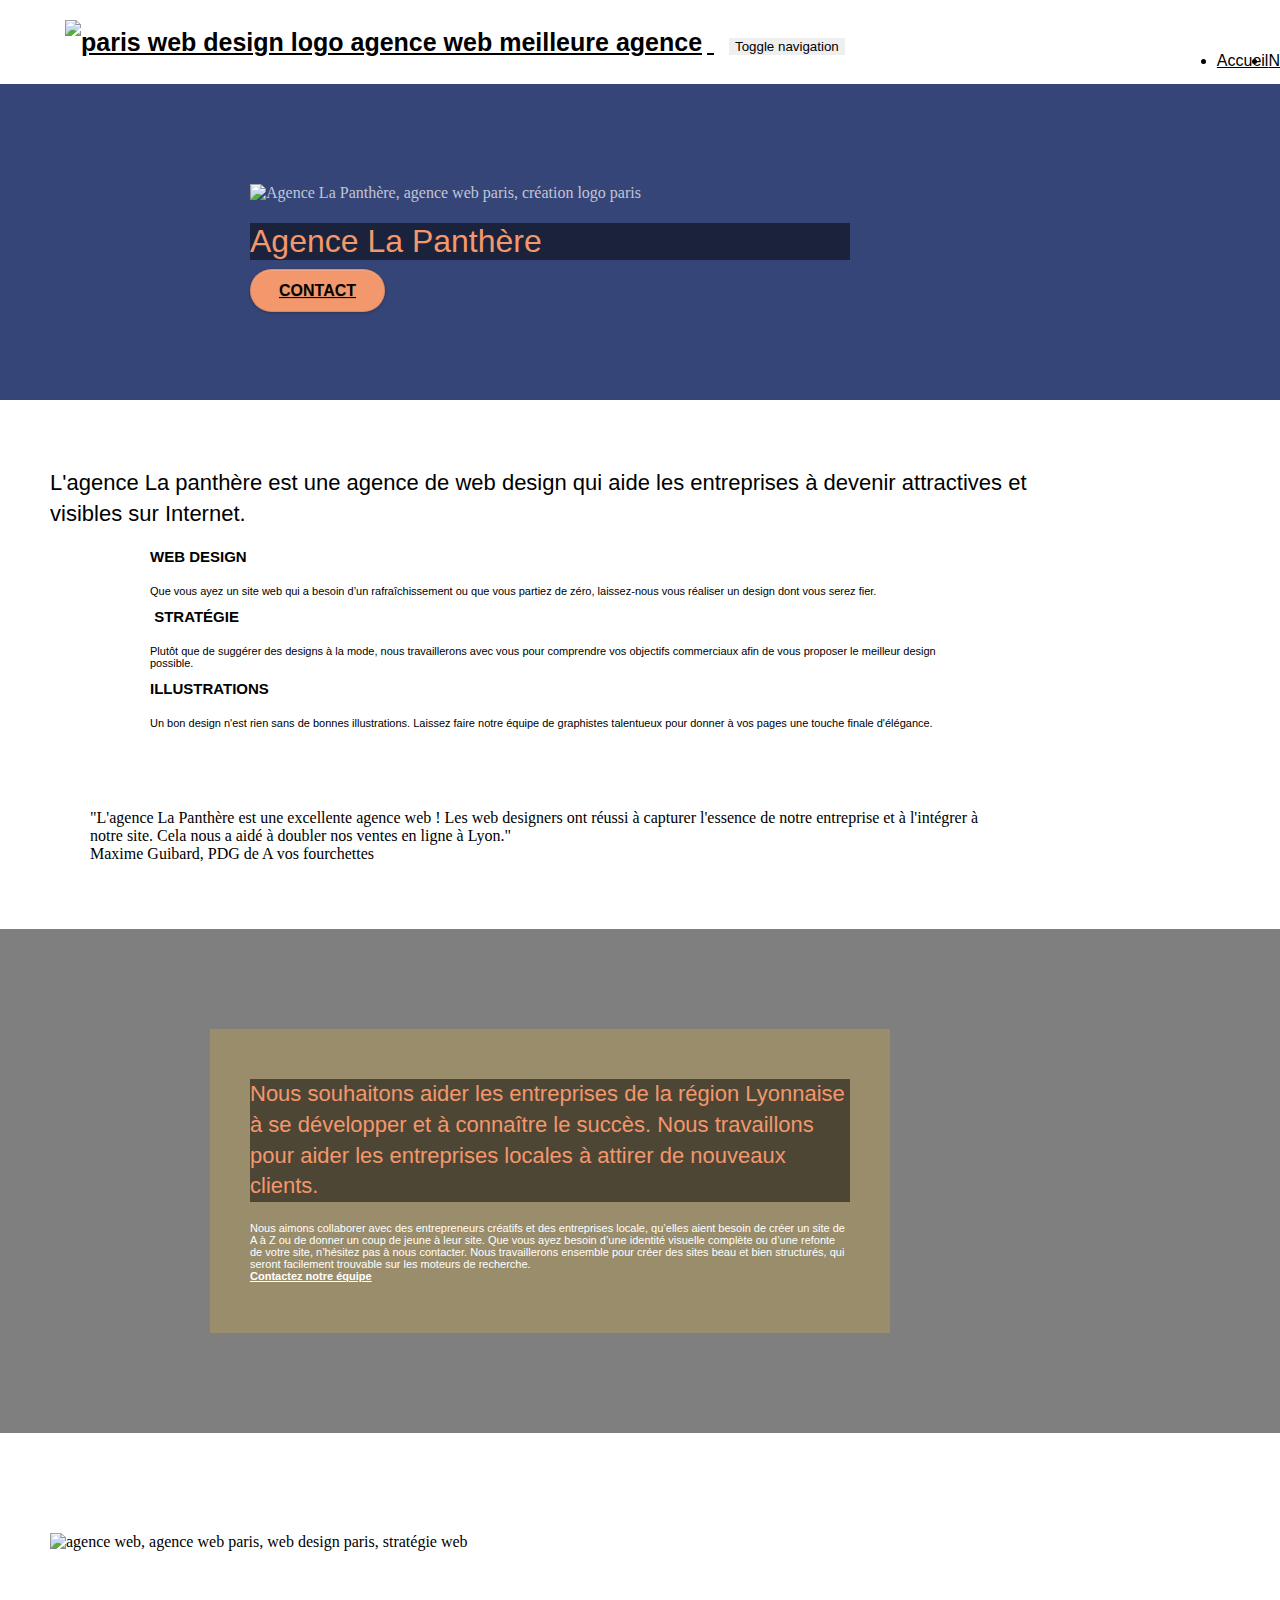
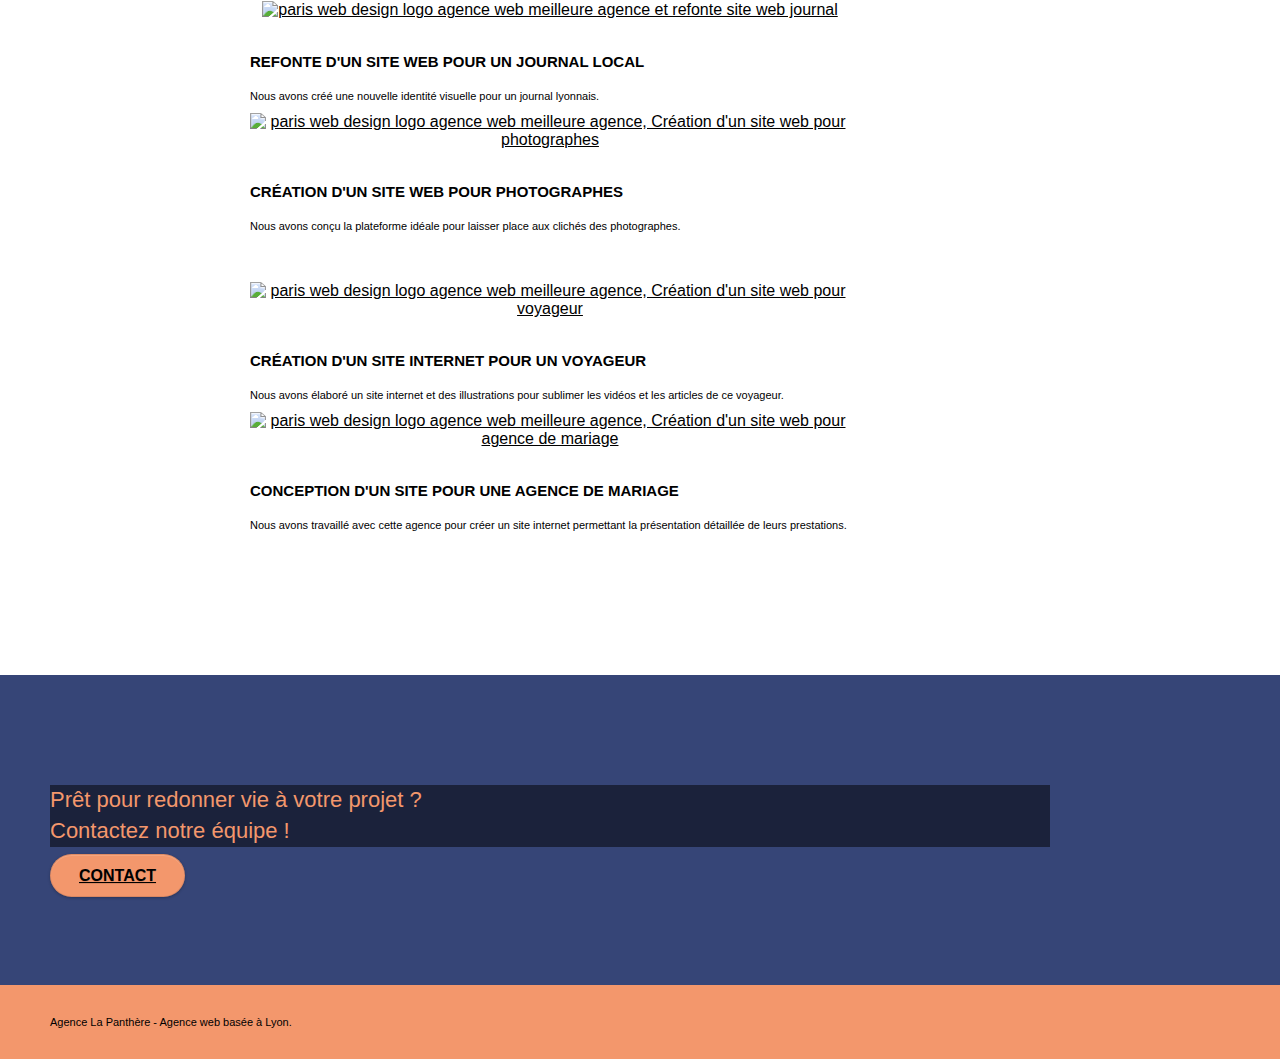
==== commit f50af830: "taille image" ====
--- a/index.html
+++ b/index.html
@@ -32,7 +32,7 @@
                 <nav class="navbar row">
                     <div class="navbar-header">
                         <a class="navbar-brand" href="index.html">
-                            <img src="img/agence-la-panthere-monochrome.svg" alt="paris web design logo agence web meilleure agence" height="40" />
+                            <img src="img/agence-la-panthere-monochrome.svg" class="imgLogo" alt="paris web design logo agence web meilleure agence"/>
                         </a>
 
                         <button id="nav-toggle" type="button" class="ui-navbar-toggle navbar-toggle" data-toggle="collapse" data-target=".navbar-1">
@@ -61,7 +61,7 @@
             <div class="container bloc-lg">
                 <div class="row tight-width-whitespace">
                     <div class="col-sm-12">
-                        <img src="img/logo.webp" class="center-block image-resize-mode" width="100" alt="Agence La Panthère, agence web paris, création logo paris" />
+                        <img src="img/logo.webp" class="center-block image-resize-mode" alt="Agence La Panthère, agence web paris, création logo paris" />
                         <h1 class="text-center hero-bloc-text tc-white ">
                             Agence La Panthère
                         </h1>
@@ -130,7 +130,7 @@
                 <div class="row voffset-lg voffset">
                     <div class="col-xs-12 col-md-8 col-md-offset-2 text-center">
                         <blockquote cite="#">
-                            L'agence La Panthère est une excellente agence web ! Les web designers ont réussi à capturer l'essence de notre entreprise et à l'intégrer à notre site. Cela nous a aidé à doubler nos ventes en ligne à Lyon. <br>
+                            "L'agence La Panthère est une excellente agence web ! Les web designers ont réussi à capturer l'essence de notre entreprise et à l'intégrer à notre site. Cela nous a aidé à doubler nos ventes en ligne à Lyon." <br>
                             Maxime Guibard, PDG de A vos fourchettes
                         </blockquote>
                     </div>
@@ -145,7 +145,7 @@
                 <div class="row tight-width-whitespace black-background">
                     <div class="col-sm-12">
                         <h2 class="mg-md text-center tc-white">
-                            Nous souhaitons aider les entreprises de la région Lyonnaise à se développer et à connaître le succès. Nous travaillons pour aider les entreprises locales à attirer de nouveaux clients .
+                            Nous souhaitons aider les entreprises de la région Lyonnaise à se développer et à connaître le succès. Nous travaillons pour aider les entreprises locales à attirer de nouveaux clients.
                         </h2>
                         <p class="text-center white">
                             Nous aimons collaborer avec des entrepreneurs créatifs et des entreprises locale, qu’elles aient besoin de créer un site de A à Z ou de donner un coup de jeune à leur site. Que vous ayez besoin d’une identité visuelle complète ou d’une refonte de votre site, n’hésitez pas à nous contacter. Nous travaillerons ensemble pour créer des sites beau et bien structurés, qui seront facilement trouvable sur les moteurs de recherche. 
--- a/style.css
+++ b/style.css
@@ -127,7 +127,7 @@
 .d-bloc h5 a,
 .d-bloc h6 a,
 .d-bloc p a {
-    color: rgba(255, 255, 255, .6);
+    color: rgb(0, 0, 0);
 }
 
 .d-bloc .a-btn:hover,
@@ -144,17 +144,17 @@
 .d-bloc h5 a:hover,
 .d-bloc h6 a:hover,
 .d-bloc p a:hover {
-    color: rgba(255, 255, 255, 1);
+    color: rgb(255, 255, 255);
 }
 
 .d-bloc .navbar-toggle .icon-bar {
-    background: rgba(255, 255, 255, 1);
+    background: rgb(255, 255, 255);
 }
 
 .d-bloc .btn-wire,
 .d-bloc .btn-wire:hover {
-    color: rgba(255, 255, 255, 1);
-    border-color: rgba(255, 255, 255, 1);
+    color: rgb(255, 255, 255);
+    border-color: rgb(255, 255, 255);
 }
 
 .d-bloc .panel {
@@ -178,7 +178,7 @@
 }
 
 .d-bloc .panel .a-btn:hover {
-    color: rgba(0, 0, 0, 1);
+    color: rgb(0, 0, 0);
 }
 
 .d-bloc .panel .btn-wire,
@@ -243,7 +243,7 @@
 .l-bloc h5 a:hover,
 .l-bloc h6 a:hover,
 .l-bloc p a:hover {
-    color: rgba(0, 0, 0, 1);
+    color: rgb(0, 0, 0);
 }
 
 .l-bloc .navbar-toggle .icon-bar {
@@ -645,7 +645,7 @@
 a {
     font-family: "helvetica";
     font-weight: 400;
-    color: #575757!important;
+    color: black!important;
 }
 
 .container {
@@ -707,7 +707,7 @@
     font-size: 15px;
     text-transform: uppercase;
     font-weight: 700;
-    color: #333333!important;
+    color: black!important;
 }
 
 .med-width-whitespace {
@@ -717,11 +717,11 @@
 }
 
 h1 {
-    color: #333333!important;
+    color: black!important;
 }
 
 h4 {
-    color: #333333!important;
+    color: black!important;
 }
 
 .icons {
@@ -772,11 +772,12 @@
 
 .tc-white {
     color: #F3976C!important;
+    background: rgba(0,0,0,.5);
 }
 
 .btn-atomic-tangerine {
     background: #F3976C;
-    color: #FFFFFF!important;
+    color: black!important;
 }
 
 .btn-atomic-tangerine:hover {
@@ -820,7 +821,12 @@
 .bg-presentation {
     background-image: url("img/image-de-presentation.webp");
 }
-
+.imgLogo {
+    height: 40px;
+}
+.image-resize-mode {
+    width: 100px;
+}
 @media (max-width: 1024px) {
     .bloc {
         padding-left: 20px;
